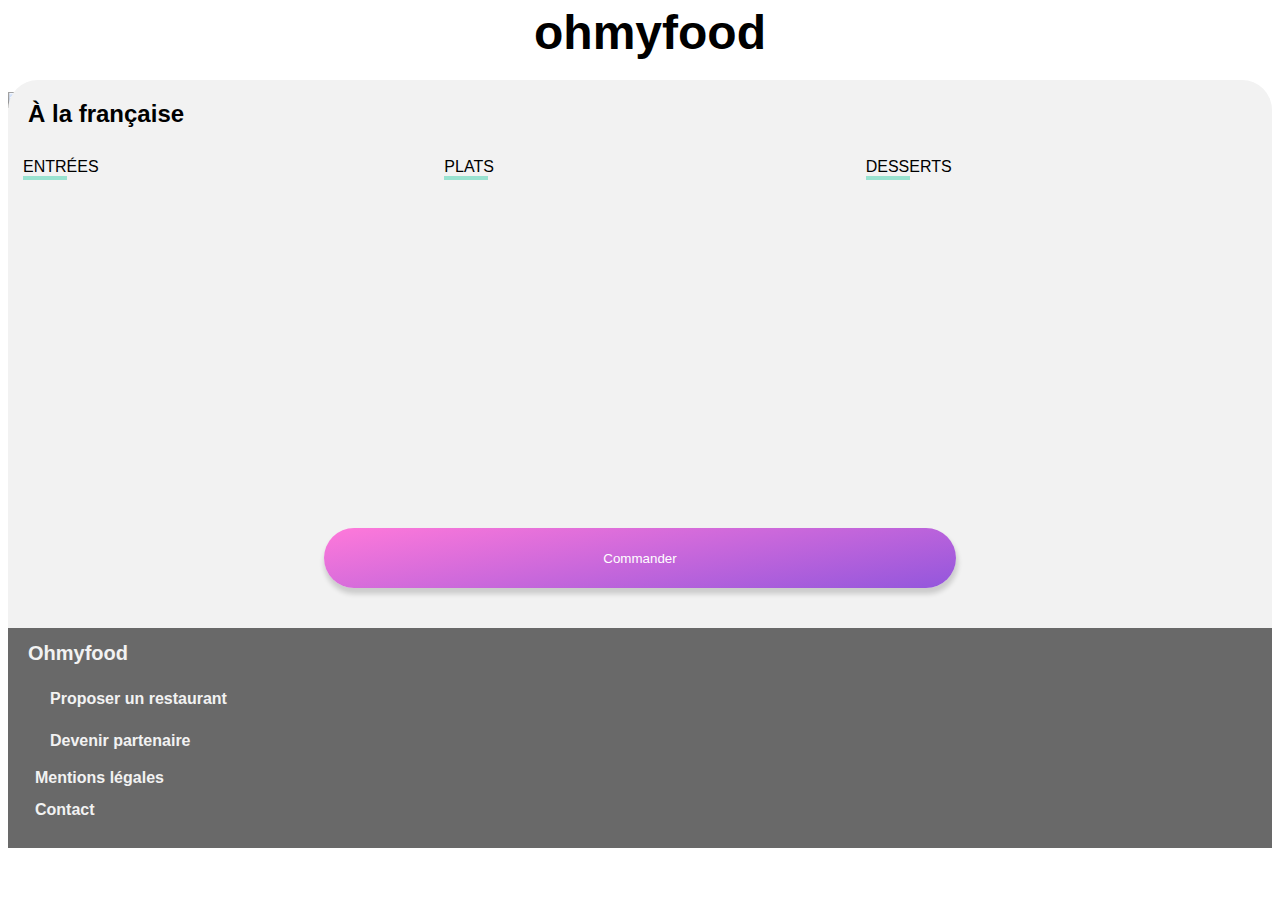
==== A-la-française.html @ 12eadba8 "mise à jour des fichiers" ====
<!DOCTYPE html>
<html lang="en">
<head>
  <meta charset="UTF-8">
  <meta http-equiv="X-UA-Compatible" content="IE=edge">
  <meta name="viewport" content="width=device-width, initial-scale=1.0">
  <script src="https://kit.fontawesome.com/07240ee72c.js" crossorigin="anonymous"></script>
  <link href="css/index.css" rel="stylesheet">
  <title>À la française</title>
</head>
<body>
  <header class="titre-page">
    <a href="index.html">
      <i class="fa-solid fa-arrow-left"></i>
    </a>
    <h1>ohmyfood</h1>
  </header>
    <div class="image-plat">
      <img src="images/restaurants/toa-heftiba-DQKerTsQwi0-unsplash.jpg" alt="plat-de-burrata">
      <div class="card-menu">
        <div class="title-card">
          <h2>À la française</h2>
          <i class="fa-regular fa-heart"></i>
        </div>
        <div class="menu">
          <div class="menu-card">
              <div class="menu-card-title">ENTRÉES</div>
              <div class="menu-card-body">
                  <div class="menu-card-text">
                    <h4>Tartare de poulpe acidulé</h4>
                    <p>Aux zest d'orange</p>
                  </div>
                  <div class="menu-card-price">35€</div>
                  <div class="menu-card-favorite"><i class="fa-regular fa-circle-check"></i></div>
              </div>
              <div class="menu-card-body">
                <div class="menu-card-text">
                  <h4>Velouté de légumes d'antan</h4>
                  <p>Carotte, panais, topinambour</p>
                </div>
                <div class="menu-card-price">20€</div>
                <div class="menu-card-favorite"><i class="fa-regular fa-circle-check"></i></div>
            </div>
            <div class="menu-card-body">
              <div class="menu-card-text">
                <h4>Soupe à l'oignon</h4>
                <p>Revisitée</p>
              </div>
              <div class="menu-card-price">20€</div>
              <div class="menu-card-favorite"><i class="fa-regular fa-circle-check"></i></div>
            </div>
          </div>
          <div class="menu-card">
            <div class="menu-card-title">PLATS</div>
            <div class="menu-card-body">
                <div class="menu-card-text">
                  <h4>Coquilles Saint-Jacques</h4>
                  <p>Accompagné d'une purée de panais</p>
                </div>
                <div class="menu-card-price">40€</div>
                <div class="menu-card-favorite"><i class="fa-regular fa-circle-check"></i></div>
            </div>
            <div class="menu-card-body">
              <div class="menu-card-text">
                <h4>Magret de canard</h4>
                <p>Et parmentier de pommes de terres</p>
              </div>
              <div class="menu-card-price">35€</div>
              <div class="menu-card-favorite"><i class="fa-regular fa-circle-check"></i></div>
          </div>
            <div class="menu-card-body">
              <div class="menu-card-text">
                <h4>Pigeonneau d'Ille-et-Vilaine</h4>
                <p>Sur son lit de gnocchis aux légumes</p>
              </div>
              <div class="menu-card-price">44€</div>
              <div class="menu-card-favorite"><i class="fa-regular fa-circle-check"></i></div>
            </div>
          </div>
          <div class="menu-card">
            <div class="menu-card-title">DESSERTS</div>
            <div class="menu-card-body">
                <div class="menu-card-text">
                  <h4>Pétale de violettes glacés</h4>
                  <p>Et purée de noisettes</p>
                </div>
                <div class="menu-card-price">18€</div>
                <div class="menu-card-favorite"><i class="fa-regular fa-circle-check"></i></div>
            </div>
            <div class="menu-card-body">
              <div class="menu-card-text">
                <h4>Fondant au chocolat</h4>
                <p>Revisité</p>
              </div>
              <div class="menu-card-price">22€</div>
              <div class="menu-card-favorite"><i class="fa-regular fa-circle-check"></i></div>
          </div>
            <div class="menu-card-body">
              <div class="menu-card-text">
                <h4>Mille-feuille croustillant</h4>
                <p>Myrtilles et pâte d'amande</p>
              </div>
              <div class="menu-card-price">23€</div>
              <div class="menu-card-favorite"><i class="fa-regular fa-circle-check"></i></div>
            </div>
          </div>
        </div>
      <div class="button">
          <button class="commander">
            Commander
          </button>
        </div>
      </div>
    </div>
    <footer class="footer">
        <h1 class="titre-footer">Ohmyfood</h1>
        <div class="lien-footer">
            <i class="fa-solid fa-utensils"></i>
            <h4>Proposer un restaurant</h4>
        </div>
        <div class="lien-footer">
            <i class="fa-solid fa-handshake-angle"></i>
            <h4>Devenir partenaire</h4>
        </div>
        <h4 class="lien-footer">Mentions légales</h4>
        <h4 class="lien-footer">Contact</h4>
    </footer>
</body>
</html>
---- css/index.css ----
@charset "UTF-8";
/*general*/
@font-face {
  font-family: "Roboto-Regular";
  src: url("https://fonts.googleapis.com/css2?family=Roboto&display=swap");
}
@font-face {
  font-family: "Shirkhand";
  src: url("https://fonts.google.com/specimen/Shrikhand/about?query=shrik");
}
body {
  font-family: "Roboto-Regular", sans-serif;
}

h1, h2 {
  font-family: "Shrikhand", sans-serif;
}

/*logo*/
.titre-ohmyfood {
  display: flex;
  justify-content: center;
  text-align: center;
  width: auto;
  height: 100%;
  font-size: 60px;
}

/*bare-de-recherche*/
.barre-de-recherche {
  display: flex;
  justify-content: center;
  align-items: center;
  gap: 15px;
  height: 50px;
  font-weight: bold;
  background-color: silver;
}

.loading {
  position: fixed;
  top: 0;
  left: 0;
  right: 0;
  bottom: 0;
  background-color: #FFF;
  display: flex;
  justify-content: center;
  align-items: center;
  z-index: 999;
}

.spinner-conteneur {
  position: fixed;
  top: 0;
  left: 0;
  display: flex;
  justify-content: center;
  align-items: center;
  height: 100%;
  width: 100%;
  background: white;
  animation: 3s linear loader;
  z-index: -5;
  visibility: hidden;
}

.spinner {
  border: 4px solid #f3f3f3;
  border-top: 4px solid #3498db;
  border-radius: 50%;
  width: 50px;
  height: 50px;
  animation: spin 1.5s linear infinite;
}

@keyframes spin {
  0% {
    transform: rotate(0deg);
  }
  100% {
    transform: rotate(360deg);
    visibility: hidden;
  }
}
@keyframes loader {
  0% {
    z-index: 5;
    visibility: visible;
  }
  80% {
    opacity: 20%;
  }
  100% {
    z-index: -5;
    visibility: hidden;
    opacity: 0%;
  }
}
/*présentation du resto*/
.presentation {
  width: auto;
  height: 290px;
  background-color: #F2F2F2;
  display: flex;
  flex-direction: column;
  align-items: center;
  align-content: center;
}

.text-presentation {
  display: flex;
  flex-direction: column;
  justify-content: center;
  align-items: center;
}

.p1 {
  width: 65%;
  font-weight: bold;
  margin-bottom: 0%;
  font-size: 25px;
  text-align: center;
}

.p2 {
  width: 80%;
  text-align: center;
  font-weight: lighter;
  margin-bottom: 20px;
}

.bouton-explorer {
  display: flex;
  justify-content: center;
  align-items: center;
  color: #F2F2F2;
  background: linear-gradient(170deg, #ff79da, #9356dc);
  width: auto;
  border-radius: 50px;
  padding: 20px;
  margin-top: 35px;
  font-size: 20px;
}

/*fonctinnement*/
.titre-fonctionnement {
  display: flex;
  align-items: center;
  justify-content: flex-start;
  padding: 20px;
  font-weight: bold;
  font-size: 25px;
}

.fonctionnement {
  width: auto;
  padding-right: 20px;
  padding-left: 20px;
  gap: 20px;
  padding: 10px;
  border-radius: 15px;
  display: flex;
  flex-direction: column;
  align-content: center;
  align-items: flex-start;
  justify-content: center;
}

.fonction {
  border: 2px solid #F2F2F2;
  width: 100%;
  height: 70px;
  border-radius: 15px;
  margin-right: 20px;
  font-weight: bold;
  gap: 10px;
  font-size: 20px;
  display: flex;
  flex-direction: row;
  justify-content: center;
  align-items: center;
  background-color: whitesmoke;
  position: relative;
}

.number {
  position: absolute;
  left: -10px;
  height: 26px;
  width: 26px;
  background-color: #9356DC;
  text-align: center;
  border-radius: 25px;
  color: #FFF;
}

.color-store {
  color: #9356DC;
}

.icone-fonction {
  padding: 20px;
}

/*Restaurant*/
.block-restaurants {
  margin-top: 45px;
  background-color: #F2F2F2;
  height: auto;
  padding: 20px;
}

.titre-restaurants {
  display: flex;
  align-items: center;
  justify-content: flex-start;
  padding: 20px;
  font-weight: bold;
  font-size: 25px;
}

/* La palette du goût */
.card-restaurant {
  display: block;
  text-decoration: none;
  color: #000;
  border-radius: 25px;
  background-color: #FFF;
  margin-bottom: 20px;
}
.card-restaurant .vignette-resto {
  width: 100%;
  position: relative;
  overflow: hidden;
  display: flex;
  align-items: center;
  border-radius: 25px 25px 0 0;
}
.card-restaurant .vignette-resto .nouveau {
  position: absolute;
  right: 40px;
  top: 20px;
  color: green;
  background-color: lightgreen;
  padding: 5px;
  border-radius: 3px;
}
.card-restaurant .vignette-resto img {
  border-radius: 20px;
  width: 100%;
  height: auto;
  object-fit: cover;
  object-position: 0 60%;
  max-height: 200px;
}
.card-restaurant .resto-localisation {
  display: flex;
  flex-direction: column;
  align-items: flex-start;
  padding: 10px 0 15px 20px;
  position: relative;
}
.card-restaurant .nom-du-resto {
  margin-bottom: 2%;
  margin-top: 2%;
}
.card-restaurant .localisation-resto {
  margin-top: 5px;
  margin-bottom: 5px;
}
.card-restaurant .card-favorite {
  position: absolute;
  right: 25px;
  bottom: 25px;
  font-size: 30px;
}
.card-restaurant .card-favorited {
  position: absolute;
  right: 25px;
  bottom: 25px;
  font-size: 30px;
  background: linear-gradient(330deg, #ff79da, #9356dc);
  color: transparent;
  opacity: 0%;
  cursor: pointer;
  -webkit-background-clip: text;
  background-clip: text;
  transition: opacity 0.2s ease-in-out;
}
.card-restaurant .card-favorited:hover {
  opacity: 100%;
  cursor: pointer;
}

.footer {
  background-color: dimgray;
  height: 220px;
  width: 100%;
  display: flex;
  flex-direction: column;
  align-content: center;
  justify-content: flex-start;
  color: #F2F2F2;
}
.footer .titre-footer {
  font-size: 20px;
  padding-left: 5px;
  color: #F2F2F2;
  padding-left: 20px;
}
.footer .lien-footer {
  display: flex;
  flex-direction: row;
  align-items: center;
  gap: 10px;
  padding-left: 20px;
  margin: 7px;
}
.footer .lien-footer h4 {
  margin: 5px;
}

.titre-page {
  display: flex;
  flex-direction: row;
  justify-content: center;
  align-items: center;
  gap: 20px;
  font-size: 24px;
  margin-top: -35px;
  text-decoration: none;
  color: #000;
}
.titre-page .titre-page, .titre-page i {
  position: absolute;
  left: 30px;
  bottom: 570px;
  text-decoration: none;
  color: #000;
}

.image-plat {
  width: 100%;
  height: auto;
}
.image-plat img {
  width: 100%;
  height: 270px;
  object-fit: cover;
}

.card-menu {
  width: 100%;
  height: auto;
  background-color: #F2F2F2;
  margin-top: -30px;
  border-radius: 30px 30px 0 0;
  position: relative;
  padding-bottom: 40px;
}
.card-menu .title-card {
  display: flex;
  flex-direction: row;
  justify-content: space-between;
  align-items: center;
  padding: 0 20px;
}
.card-menu .title-entres {
  padding-left: 20px;
  margin-top: 20px;
}
.card-menu .menu {
  display: flex;
  flex-direction: column;
  gap: 35px;
  padding: 10px;
}
.card-menu .menu-card-title {
  padding-left: 5px;
  animation: menu-card-body 0.5s linear forwards;
}
.card-menu .menu-card-title::after {
  content: "";
  width: 40px;
  border: 2px solid #99E2D0;
  display: block;
}
.card-menu .menu-card-body {
  padding-left: 5px;
  margin-top: 20px;
  border-radius: 20px;
  display: flex;
  align-items: center;
  width: 100%;
  height: 75px;
  background-color: #FFF;
  box-shadow: 3px 3px 3px 3px lightgray;
  overflow: hidden;
  opacity: 0;
  animation: menu-card-body linear forwards;
}
@keyframes menu-card-body {
  from {
    opacity: 0;
    transform: translateY(100%);
  }
  to {
    opacity: 1;
    transform: translateY(0%);
  }
}
.card-menu .menu-card > .menu-card-body:nth-child(2) {
  animation-duration: 0.6s;
}
.card-menu .menu-card > .menu-card-body:nth-child(3) {
  animation-duration: 0.9s;
}
.card-menu .menu-card > .menu-card-body:nth-child(4) {
  animation-duration: 1.2s;
}
.card-menu .menu-card > .menu-card-body:nth-child(5) {
  animation-duration: 1.5s;
}
.card-menu .menu-card-body:hover .menu-card-favorite {
  width: 20%;
  color: #FFF;
}
.card-menu .menu-card-body:hover .menu-card-text {
  width: 60%;
}
.card-menu .menu-card-text {
  display: flex;
  flex-direction: column;
  width: 80%;
  padding-left: 10px;
  transition: width 0.3s ease-in-out;
}
.card-menu .menu-card-text h4 {
  margin-top: 0;
  margin-bottom: 10px;
  font-size: 18px;
  white-space: nowrap;
  text-overflow: ellipsis;
  overflow: hidden;
}
.card-menu .menu-card-text p {
  margin: 5px 0;
  font-weight: 400;
  font-size: 14px;
  white-space: nowrap;
  text-overflow: ellipsis;
  overflow: hidden;
}
.card-menu .menu-card-favorite {
  width: 0%;
  height: 100%;
  background-color: aquamarine;
  border-radius: 0px 20px 20px 0;
  transition: width 0.3s ease-in-out;
  display: flex;
  align-items: center;
  justify-content: center;
  color: transparent;
  font-size: 20px;
  cursor: pointer;
}
.card-menu .menu-card-price {
  width: 20%;
  margin-top: 30px;
  display: flex;
  justify-content: center;
}
.card-menu .commander {
  width: 50%;
  height: 60px;
  background: linear-gradient(170deg, #ff79da, #9356dc);
  color: #FFF;
  margin-top: 50px;
  border-radius: 40px;
  transition: background 1000ms linear;
  box-shadow: 1px 5px 5px 1px rgba(0, 0, 0, 0.1607843137);
  border: none;
  cursor: pointer;
}
.card-menu .commander:hover {
  background: linear-gradient(170deg, rgba(255, 121, 218, 0.6784313725), rgba(147, 86, 220, 0.7294117647));
  box-shadow: 1px 5px 5px 1px rgba(0, 0, 0, 0.3490196078);
}

.button {
  display: flex;
  justify-content: center;
}

/*tablette*/
@media (min-width: 700px) {
  .restaurants {
    display: flex;
    flex-wrap: wrap;
    align-items: center;
    justify-content: space-between;
  }
  .card-restaurant {
    width: 45%;
  }
  .card-menu .menu-card-body {
    padding: 0 0 1px 1px;
  }
}
/*desktop*/
@media (min-width: 990px) {
  .card-restaurant {
    width: 20%;
  }
  .img {
    max-height: 200px;
  }
  .card-restaurant .nom-du-resto {
    font-size: initial;
  }
  .card-menu .menu {
    display: flex;
    flex-direction: row;
    gap: 20px;
  }
  .card-restaurant .vignette-resto .nouveau {
    position: absolute;
    right: 10px;
    top: 20px;
  }
  .card-menu .menu-card-body {
    width: 100%;
  }
  .menu-card {
    width: 33%;
  }
  .card-restaurant .vignette-resto img {
    max-height: 172px;
  }
}

/*# sourceMappingURL=index.css.map */
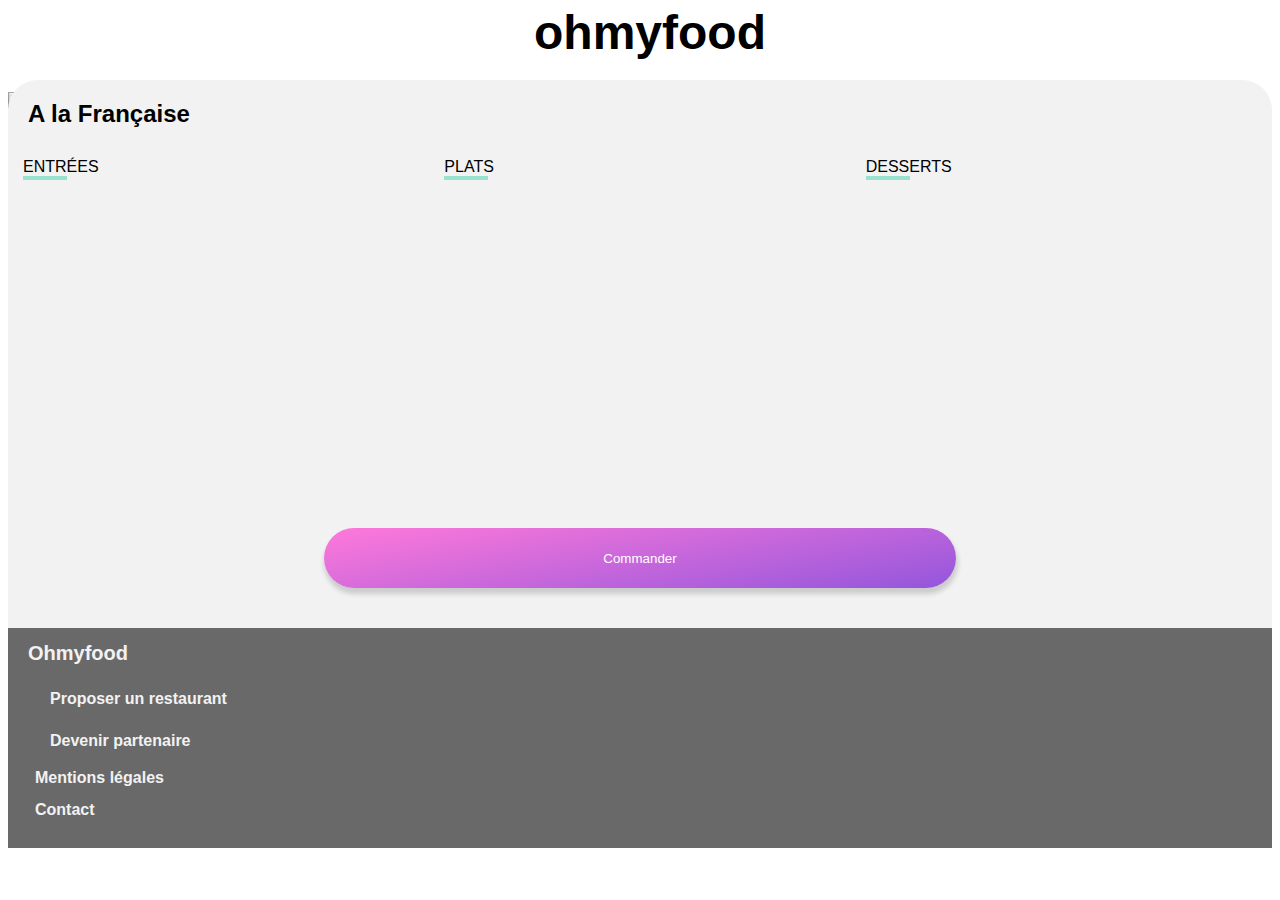
==== commit 99ec0c06: "mise à jour des fichiers" ====
--- a/A-la-française.html
+++ b/A-la-française.html
@@ -6,7 +6,7 @@
   <meta name="viewport" content="width=device-width, initial-scale=1.0">
   <script src="https://kit.fontawesome.com/07240ee72c.js" crossorigin="anonymous"></script>
   <link href="css/index.css" rel="stylesheet">
-  <title>À la française</title>
+  <title>A la Française</title>
 </head>
 <body>
   <header class="titre-page">
@@ -19,7 +19,7 @@
       <img src="images/restaurants/toa-heftiba-DQKerTsQwi0-unsplash.jpg" alt="plat-de-burrata">
       <div class="card-menu">
         <div class="title-card">
-          <h2>À la française</h2>
+          <h2>A la Française</h2>
           <i class="fa-regular fa-heart"></i>
         </div>
         <div class="menu">
